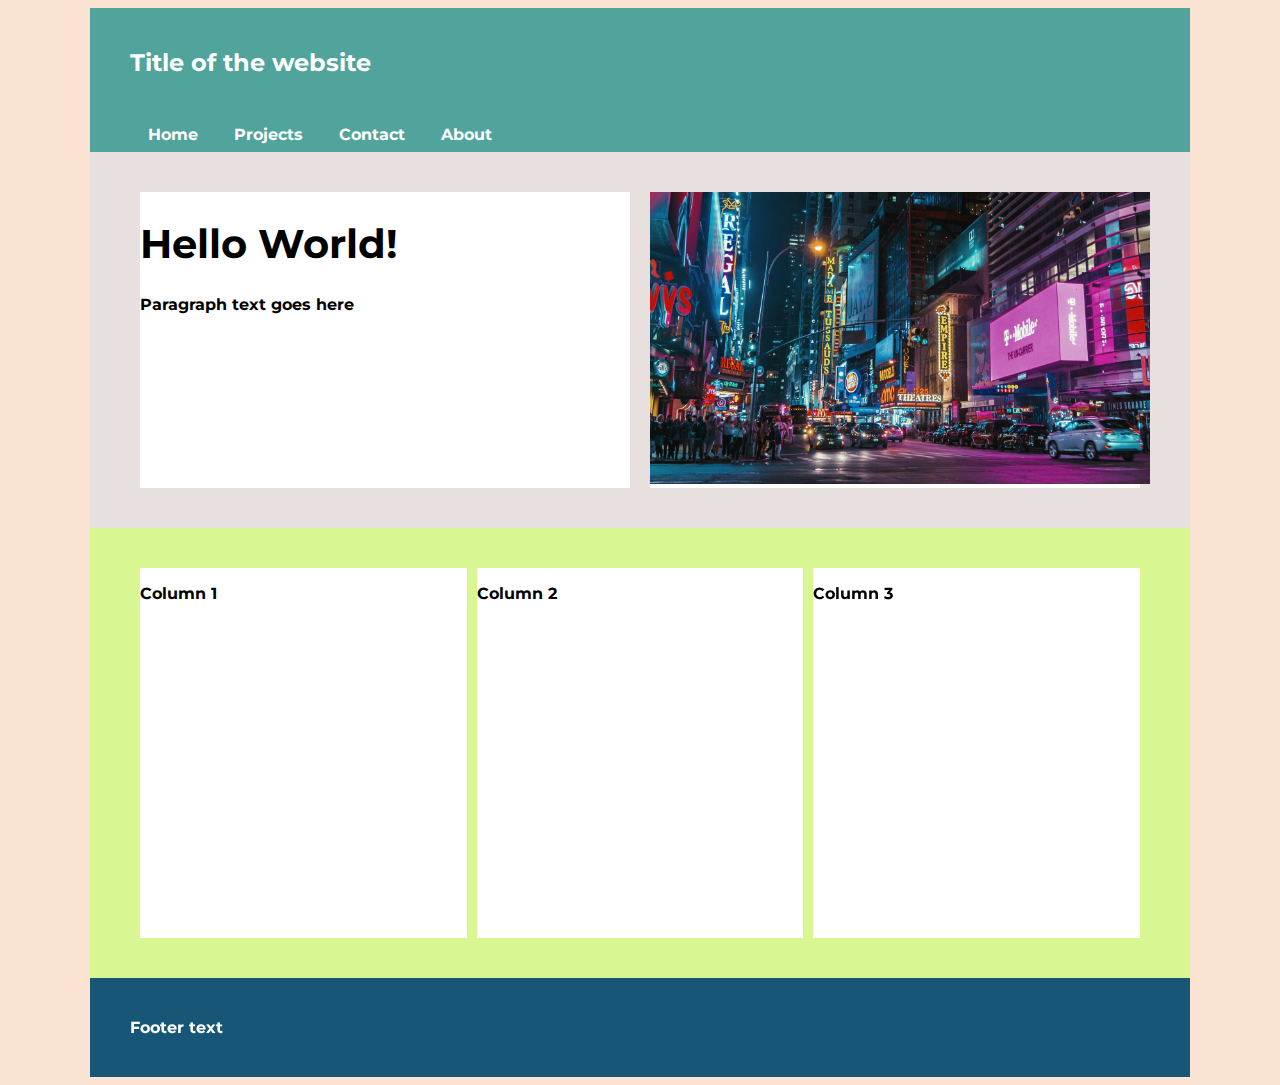
==== index.html @ ac8de471 "Add files via upload" ====
<!DOCTYPE html>
<html>
  <head>
    <title> Personal Website</title>
    <link rel="stylesheet" href="style.css" />
	<link rel="preconnect" href="https://fonts.gstatic.com" crossorigin>
	<link href="https://fonts.googleapis.com/css2?family=Montserrat:ital,wght@0,100;0,200;0,300;0,400;0,500;0,600;0,700;0,800;0,900;1,100;1,200;1,300;1,400;1,500;1,600;1,700;1,800;1,900&display=swap" rel="stylesheet">  </head>
  <body id="home">
    <div id="container">
      <header>
        <h2>Title of the website</h2>
        <nav>
			<ul>
			  <li><a href="index.html">Home</a></li>
			  <li><a href="projects.html">Projects</a></li>
			  <li><a href="contacts.html">Contact</a></li>
			  <li><a href="about.html">About</a></li>
			</ul>
        </nav>
      </header>
      <main>
        <div class="two-column">
          <div>
            <h1>Hello World!</h1>
            <p>
              Paragraph text goes here
            </p>
      </div>
          <div>
              <img class="city-picture" src="city.jpeg" alt="City view at night" />

		  </div>
      </div>
      <div class="three-column">
        <div>
          <p> Column 1 </p>
        </div>
        <div>
          <p> Column 2 </p>
			<iframe width="400" height="315" src="https://www.youtube.com/embed/ReAYHKe4gyA?si=2245RlU4gmP1fYPH" title="YouTube video player" frameborder="0" allow="accelerometer; autoplay; clipboard-write; encrypted-media; gyroscope; picture-in-picture; web-share" allowfullscreen></iframe>

        </div>
        <div>
          <p> Column 3 </p>
        </div>
      </div>

      </main>
      <footer>
        <p>
          Footer text
        </p>
      </footer>
    </div>
  </body>
</html>
---- style.css ----
body {
  background-color: #63B19C;
  font-family: 'Montserrat', sans-serif;
	font-weight: 700;
}
#home {
background-color: #FAE3D2;
}
#home .two-column {
background-color: #E7E0DF;
}

#projects {
background-color: #FAE3D2;
}

#projects .two-column {
background-color: #E7E0DF;
}

#contacts {
background-color: #FAE3D2;
}
#contacts .two-column {
background-color: #E7E0DF;
}

#about {
background-color: #FAE3D2;
}

#about .two-column {
background-color: #E7E0DF;
}

.city-picture {
  width: 500px;
}
h1 {
	font-family: 'Montserrat', sans-serif;
	font-weight: 700;
	font-size: 40px;
}

header {
  background-color: #50A49C;
}
ul {
  list-style-type: none;
  margin: 0 0 0 40px;
  padding: 0;
  overflow: hidden;
}

li {
  float: left;
  padding: 0 10px 0 10px;  
}

li a {
  display: block;
  padding: 8px;
  background-color: #50A49C;
  color: white;
  text-decoration: none;
}

header h2 {
  color: #fff;
  margin: 0;
  padding: 40px;
}
footer {
  background-color: #175676;
  padding: 40px;
}
footer p {
  color: #fff;
  margin: 0;
}

#container {
  width: 1100px;
  margin: 0 auto;
}
.two-column {
  display: grid;
  grid-template-columns: 50% 50%;
  padding: 40px;
  background-color: #F7E12B;
}
.two-column div {
  margin-right: 10px;
  margin-left: 10px;
  background-color: #fff;
}

.three-column {
  display: grid;
  grid-template-columns: 33% 33% 33%;
  padding: 40px;
  background-color: #D8F793;
}

.three-column div {
  background-color: #fff;
  margin-righ: 10px;
  margin-left: 10px;
}
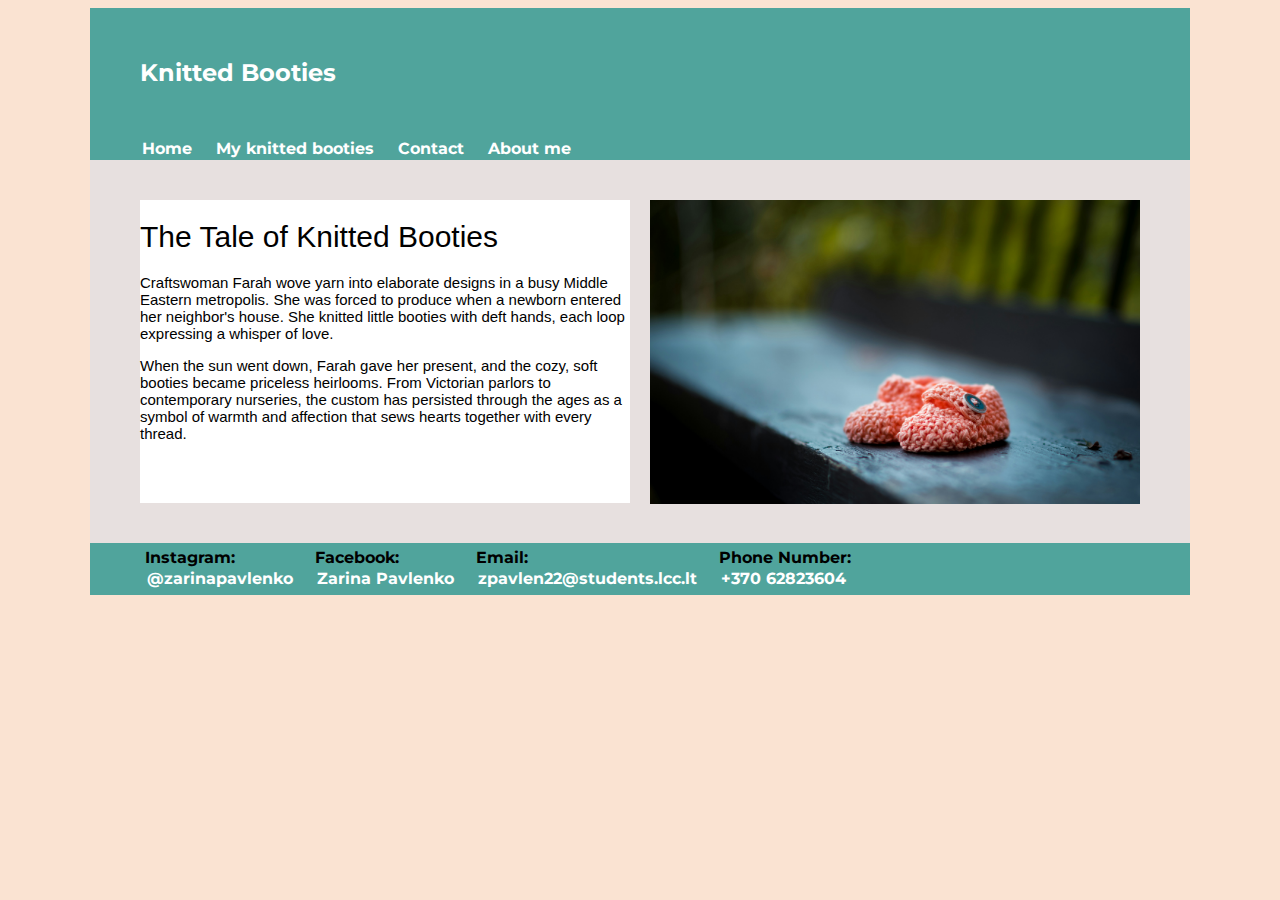
==== commit cf18ff7e: "Add files via upload" ====
--- a/index.html
+++ b/index.html
@@ -7,48 +7,45 @@
 	<link href="https://fonts.googleapis.com/css2?family=Montserrat:ital,wght@0,100;0,200;0,300;0,400;0,500;0,600;0,700;0,800;0,900;1,100;1,200;1,300;1,400;1,500;1,600;1,700;1,800;1,900&display=swap" rel="stylesheet">  </head>
   <body id="home">
     <div id="container">
+	
+	
       <header>
-        <h2>Title of the website</h2>
+        <h2>Knitted Booties</h2>
+		
         <nav>
 			<ul>
 			  <li><a href="index.html">Home</a></li>
-			  <li><a href="projects.html">Projects</a></li>
+			  <li><a href="projects.html">My knitted booties</a></li>
 			  <li><a href="contacts.html">Contact</a></li>
-			  <li><a href="about.html">About</a></li>
+			  <li><a href="about.html">About me</a></li>
 			</ul>
         </nav>
       </header>
       <main>
         <div class="two-column">
           <div>
-            <h1>Hello World!</h1>
+            <h1>The Tale of Knitted Booties</h1>
             <p>
-              Paragraph text goes here
+              Craftswoman Farah wove yarn into elaborate designs in a busy Middle Eastern metropolis. She was forced to produce when a newborn entered her neighbor's house. She knitted little booties with deft hands, each loop expressing a whisper of love.
             </p>
+			<p>
+			When the sun went down, Farah gave her present, and the cozy, soft booties became priceless heirlooms. From Victorian parlors to contemporary nurseries, the custom has persisted through the ages as a symbol of warmth and affection that sews hearts together with every thread.
+			</p>
       </div>
           <div>
-              <img class="city-picture" src="city.jpeg" alt="City view at night" />
+              <img class="pinetki-picture" src="pinetki.jpg" alt="Pinetki on the ground" />
 
-		  </div>
-      </div>
-      <div class="three-column">
-        <div>
-          <p> Column 1 </p>
-        </div>
-        <div>
-          <p> Column 2 </p>
-			<iframe width="400" height="315" src="https://www.youtube.com/embed/ReAYHKe4gyA?si=2245RlU4gmP1fYPH" title="YouTube video player" frameborder="0" allow="accelerometer; autoplay; clipboard-write; encrypted-media; gyroscope; picture-in-picture; web-share" allowfullscreen></iframe>
-
-        </div>
-        <div>
-          <p> Column 3 </p>
-        </div>
-      </div>
+	
 
       </main>
       <footer>
         <p>
-          Footer text
+          <ul>
+  <li>Instagram: <a href="https://www.instagram.com/zarinapavlenko?igsh=Y3Vmd3JnMjhlZ2p0&utm_source=qr">@zarinapavlenko</a></li>
+  <li>Facebook: <a href="https://www.facebook.com/zarina.pavlenko.12">Zarina Pavlenko</a></li>
+  <li>Email: <a href="mailto:zpavlen22@students.lcc.lt">zpavlen22@students.lcc.lt</a></li>
+  <li>Phone Number: <a href="tel:+37062823604">+370 62823604</a></li>
+</ul>
         </p>
       </footer>
     </div>
--- a/style.css
+++ b/style.css
@@ -5,6 +5,14 @@
 }
 #home {
 background-color: #FAE3D2;
+.pinetki-picture{
+	width: 100%;
+  max-width: 800px;
+  margin: 0 auto;
+  overflow: hidden;
+  margin-bottom: -5px;
+  margin-top: auto;
+}
 }
 #home .two-column {
 background-color: #E7E0DF;
@@ -12,6 +20,22 @@
 
 #projects {
 background-color: #FAE3D2;
+.pinetki2-picture{
+	width: 100%;
+  max-width: 800px;
+  margin: 0 auto;
+  overflow: hidden;
+  margin-bottom: -4px;
+  margin-top: auto;
+}
+.pinetki3-picture{
+	width: 100%;
+  max-width: 800px;
+  margin: 0 auto;
+  overflow: hidden;
+  margin-bottom: -4px;
+  margin-top: auto;
+}
 }
 
 #projects .two-column {
@@ -20,30 +44,66 @@
 
 #contacts {
 background-color: #FAE3D2;
+.me-picture {
+  vertical-align: middle;
+  width: 500px;
+  height: 450px;
+  border-radius: 50%;
+  display: block;
+  margin-left: auto;
+  margin-right: auto;
+  width: 40%;
+  padding: 20px;
 }
+}
+
 #contacts .two-column {
 background-color: #E7E0DF;
+
 }
 
 #about {
 background-color: #FAE3D2;
+.me-picture {
+  vertical-align: middle;
+  display: block;
+  margin-left: auto;
+  margin-right: auto;
+  width: 50%;
+  padding: 20px;
+}
+.zarina-picture {
+  vertical-align: middle;
+  display: block;
+  margin-left: auto;
+  margin-right: auto;
+  width: 50%;
+padding: 20px;
+}
 }
 
 #about .two-column {
 background-color: #E7E0DF;
 }
 
-.city-picture {
-  width: 500px;
+
+h1 {
+	font-family: 'Bebas Neue', sans-serif;
+	font-weight: 500;
+	font-size: 30px;
+
+
 }
-h1 {
-	font-family: 'Montserrat', sans-serif;
-	font-weight: 700;
-	font-size: 40px;
+p {
+	font-family: 'Bebas Neue', sans-serif;
+	font-weight: 400;
+	font-size: 15px;
+
 }
 
 header {
   background-color: #50A49C;
+
 }
 ul {
   list-style-type: none;
@@ -59,7 +119,7 @@
 
 li a {
   display: block;
-  padding: 8px;
+  padding: 2px;
   background-color: #50A49C;
   color: white;
   text-decoration: none;
@@ -68,11 +128,12 @@
 header h2 {
   color: #fff;
   margin: 0;
-  padding: 40px;
+  padding: 50px;
 }
 footer {
-  background-color: #175676;
-  padding: 40px;
+  background-color: #50A49C;
+  padding: 5px;
+
 }
 footer p {
   color: #fff;
